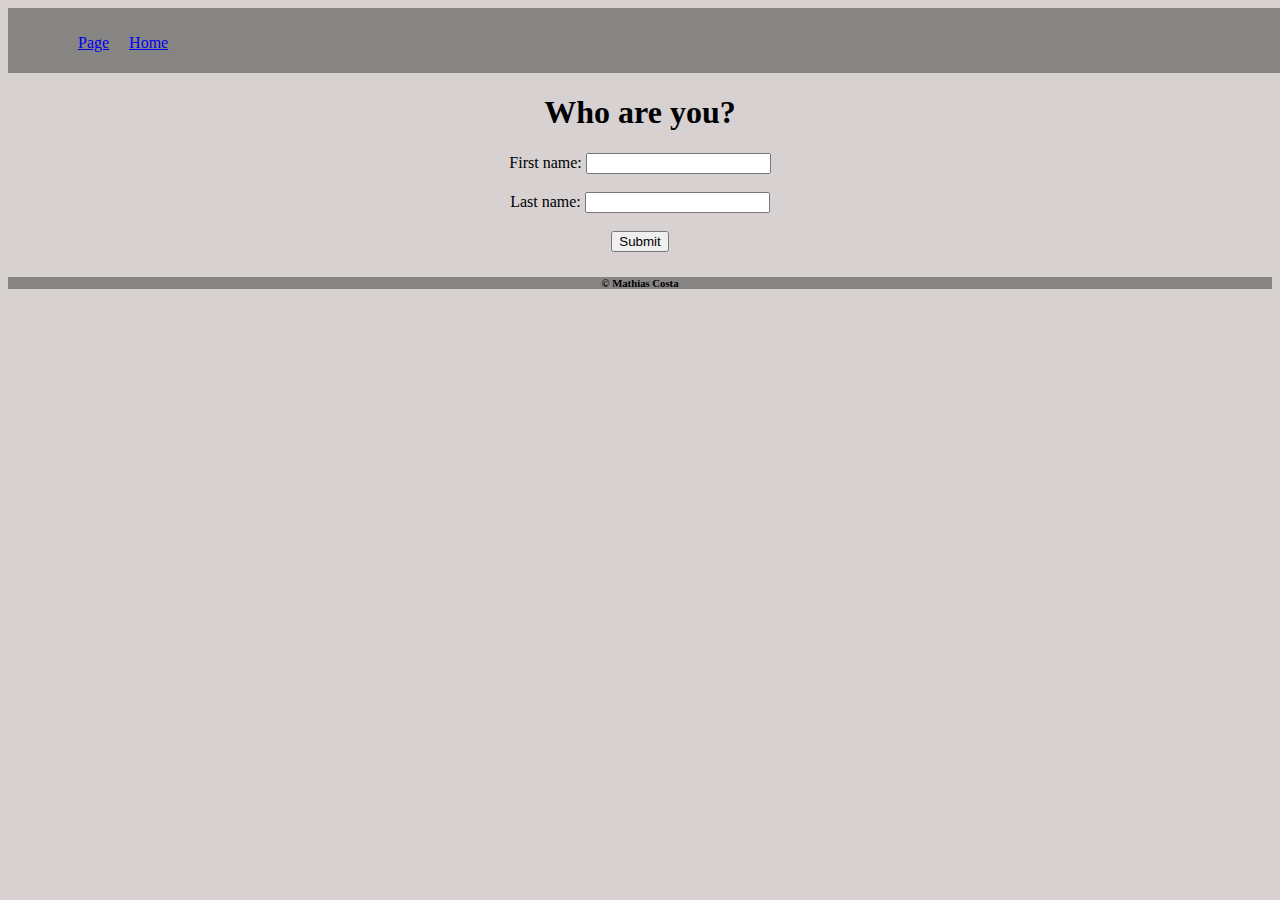
==== page.html @ aec6a671 "Alien app removed, everything else updated. Styling added. Html added with a form." ====
<!DOCTYPE html>
<html lang="en">
<head>
    <meta charset="UTF-8">
    <meta http-equiv="X-UA-Compatible" content="IE=edge">
    <meta name="viewport" content="width=device-width, initial-scale=1.0">
    <link rel="stylesheet" href="styles.css">
    <script defer src="./practice.js"></script>
    <title>Questionaire</title>
</head>
<body>
    <header>
        <nav>
            <ul>
                <li><a href="./page.html">Page</a></li>
                <li><a href="./index.html">Home</a></li>
            </ul>
        </nav>
    </header>
    <h3 id="timer"></h3>
    <h1>Who are you?</h1>
    <form action="index.html" method="GET">
        <label for="fname">First name:</label>
        <input type="text" id="fname" name="fname"><br><br>
        <label for="lname">Last name:</label>
        <input type="text" id="lname" name="lname"><br><br>
        <input type="submit" value="Submit">
    </form>
    <footer>
        <h6>© Mathias Costa</h6>
    </footer>
</body>
</html>
---- styles.css ----
body {
    text-align: center;
    background: rgba(176, 163, 163, 0.5);
}

#image_spot {
    display: flex;
    flex-direction: row;
    justify-content: center;
}

#img_1 {
    height: 30em;
    width: 50%;
}

li {
    list-style-type: none;
}

#a1 {
    display: flex;
    flex-direction: row;
    justify-content: center;
}

ul {
    display: flex;
    flex-direction: row;
    align-items: center;
}

li {
    padding-left: 20px;
}

header {
    width: 100%;
    height: 45px;
    padding: 10px;
    background:rgba(55, 55, 55, 0.5);
}

footer {
    width: 100%;
    background:rgba(55, 55, 55, 0.5);
}
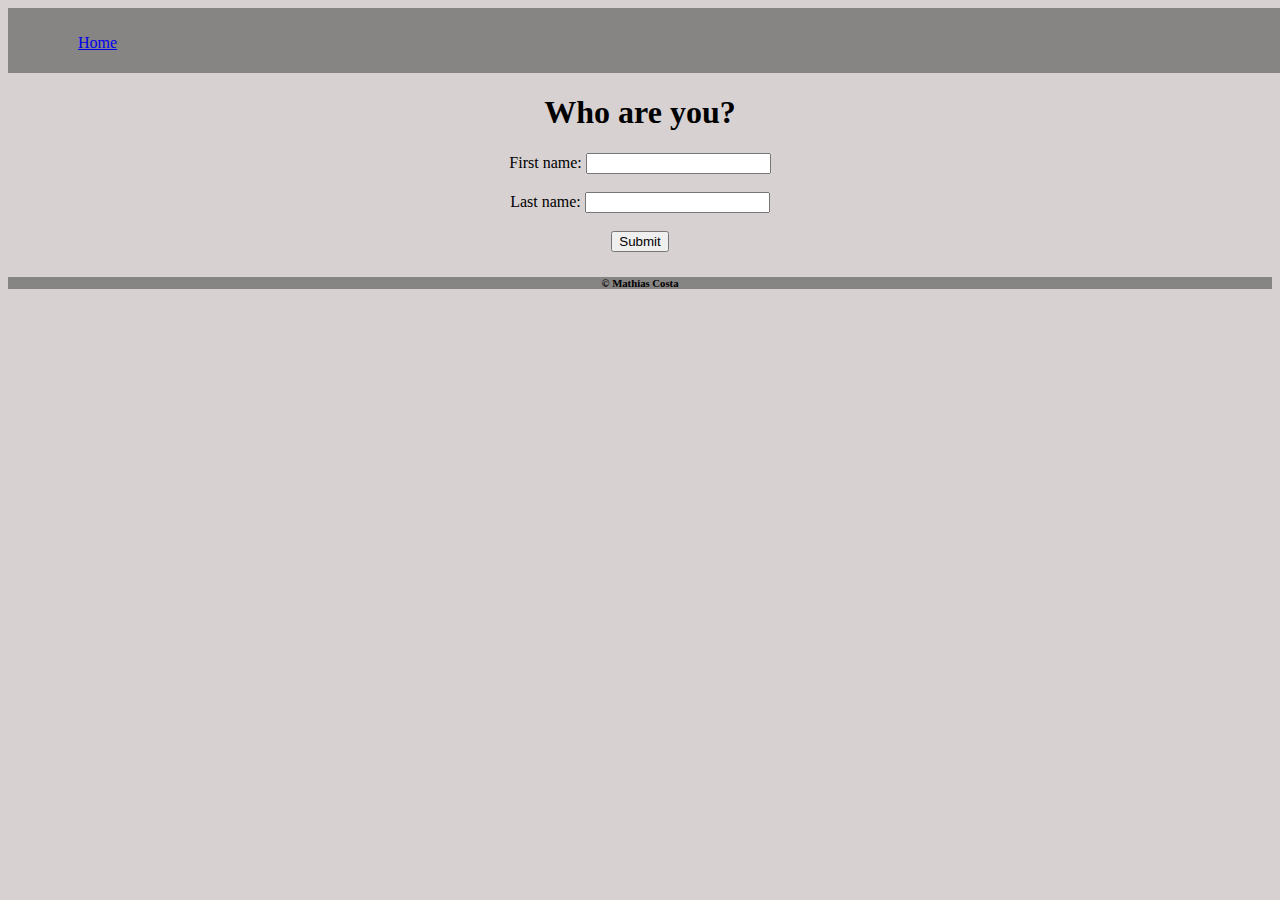
==== commit e9f45199: "adding practice files and linking them with the css page" ====
--- a/page.html
+++ b/page.html
@@ -12,14 +12,13 @@
     <header>
         <nav>
             <ul>
-                <li><a href="./page.html">Page</a></li>
                 <li><a href="./index.html">Home</a></li>
             </ul>
         </nav>
     </header>
     <h3 id="timer"></h3>
     <h1>Who are you?</h1>
-    <form action="index.html" method="GET">
+    <form action="index.html" method="POST">
         <label for="fname">First name:</label>
         <input type="text" id="fname" name="fname"><br><br>
         <label for="lname">Last name:</label>
